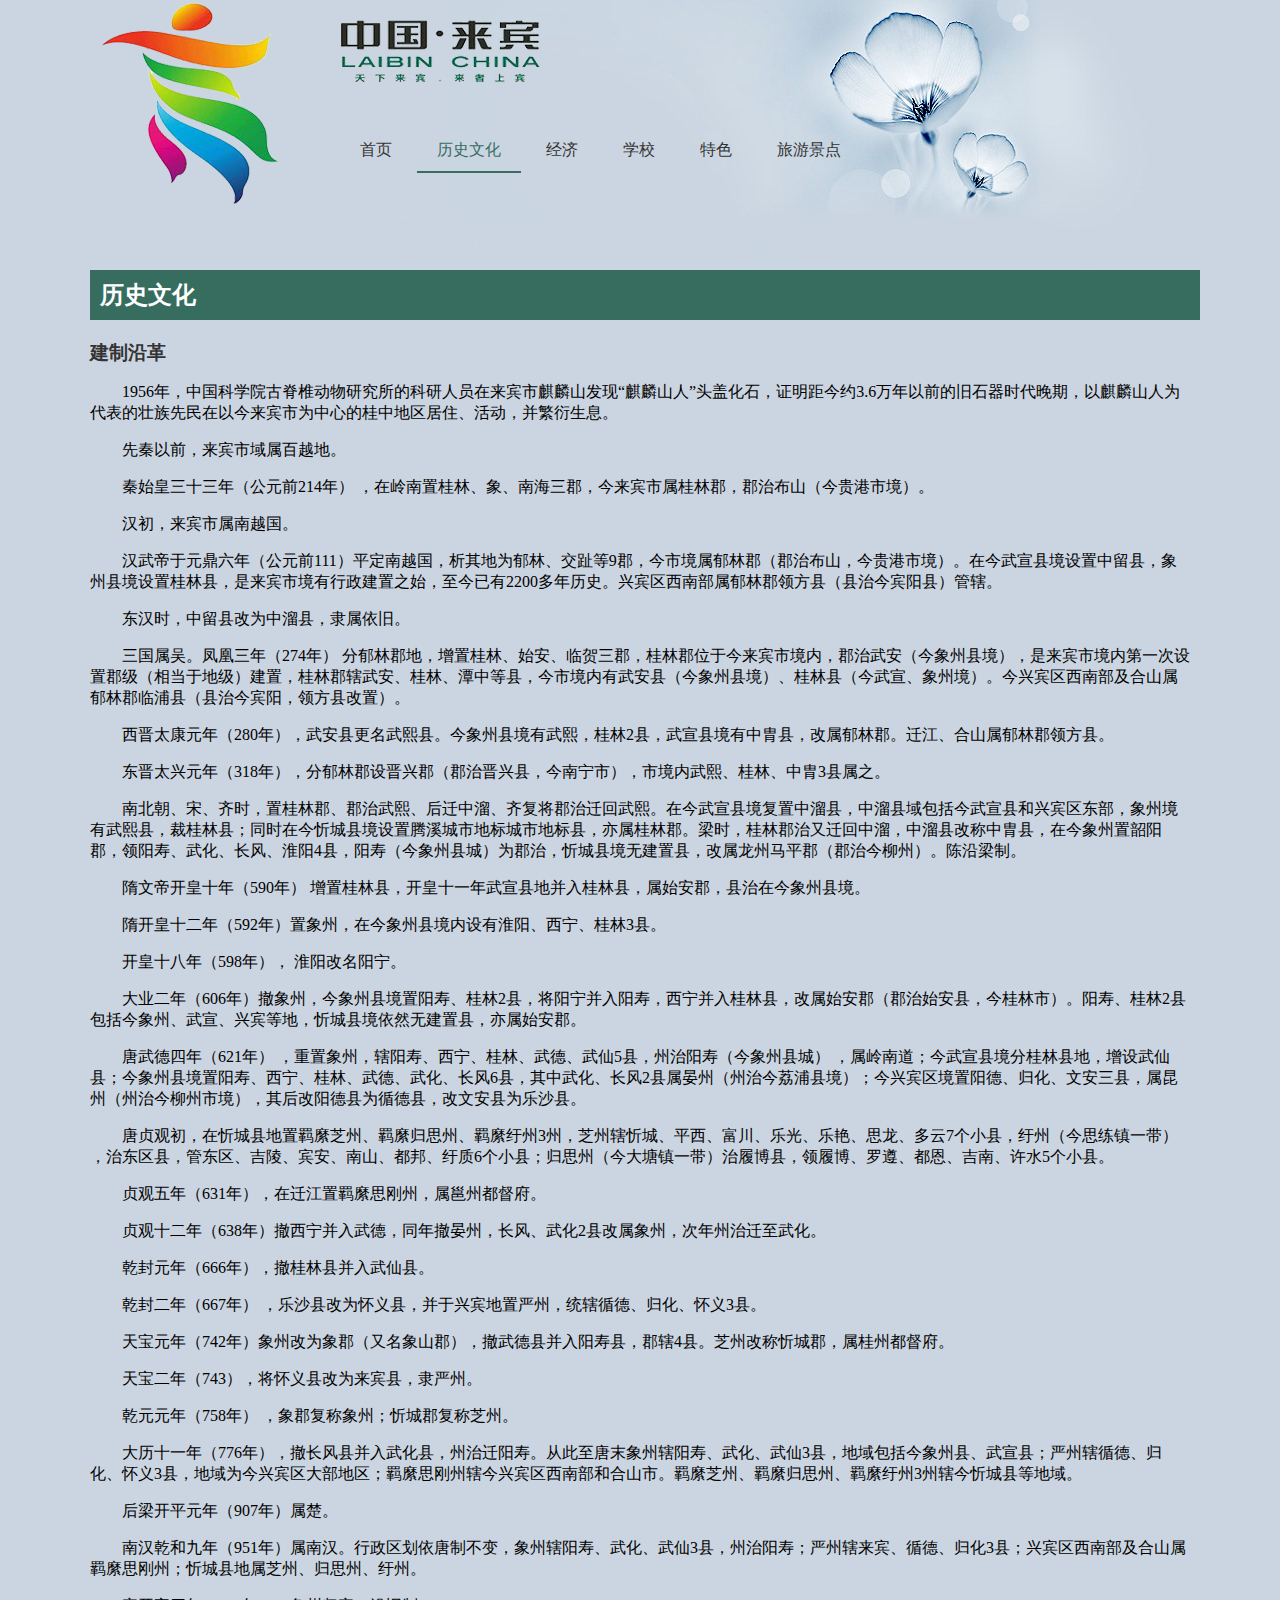
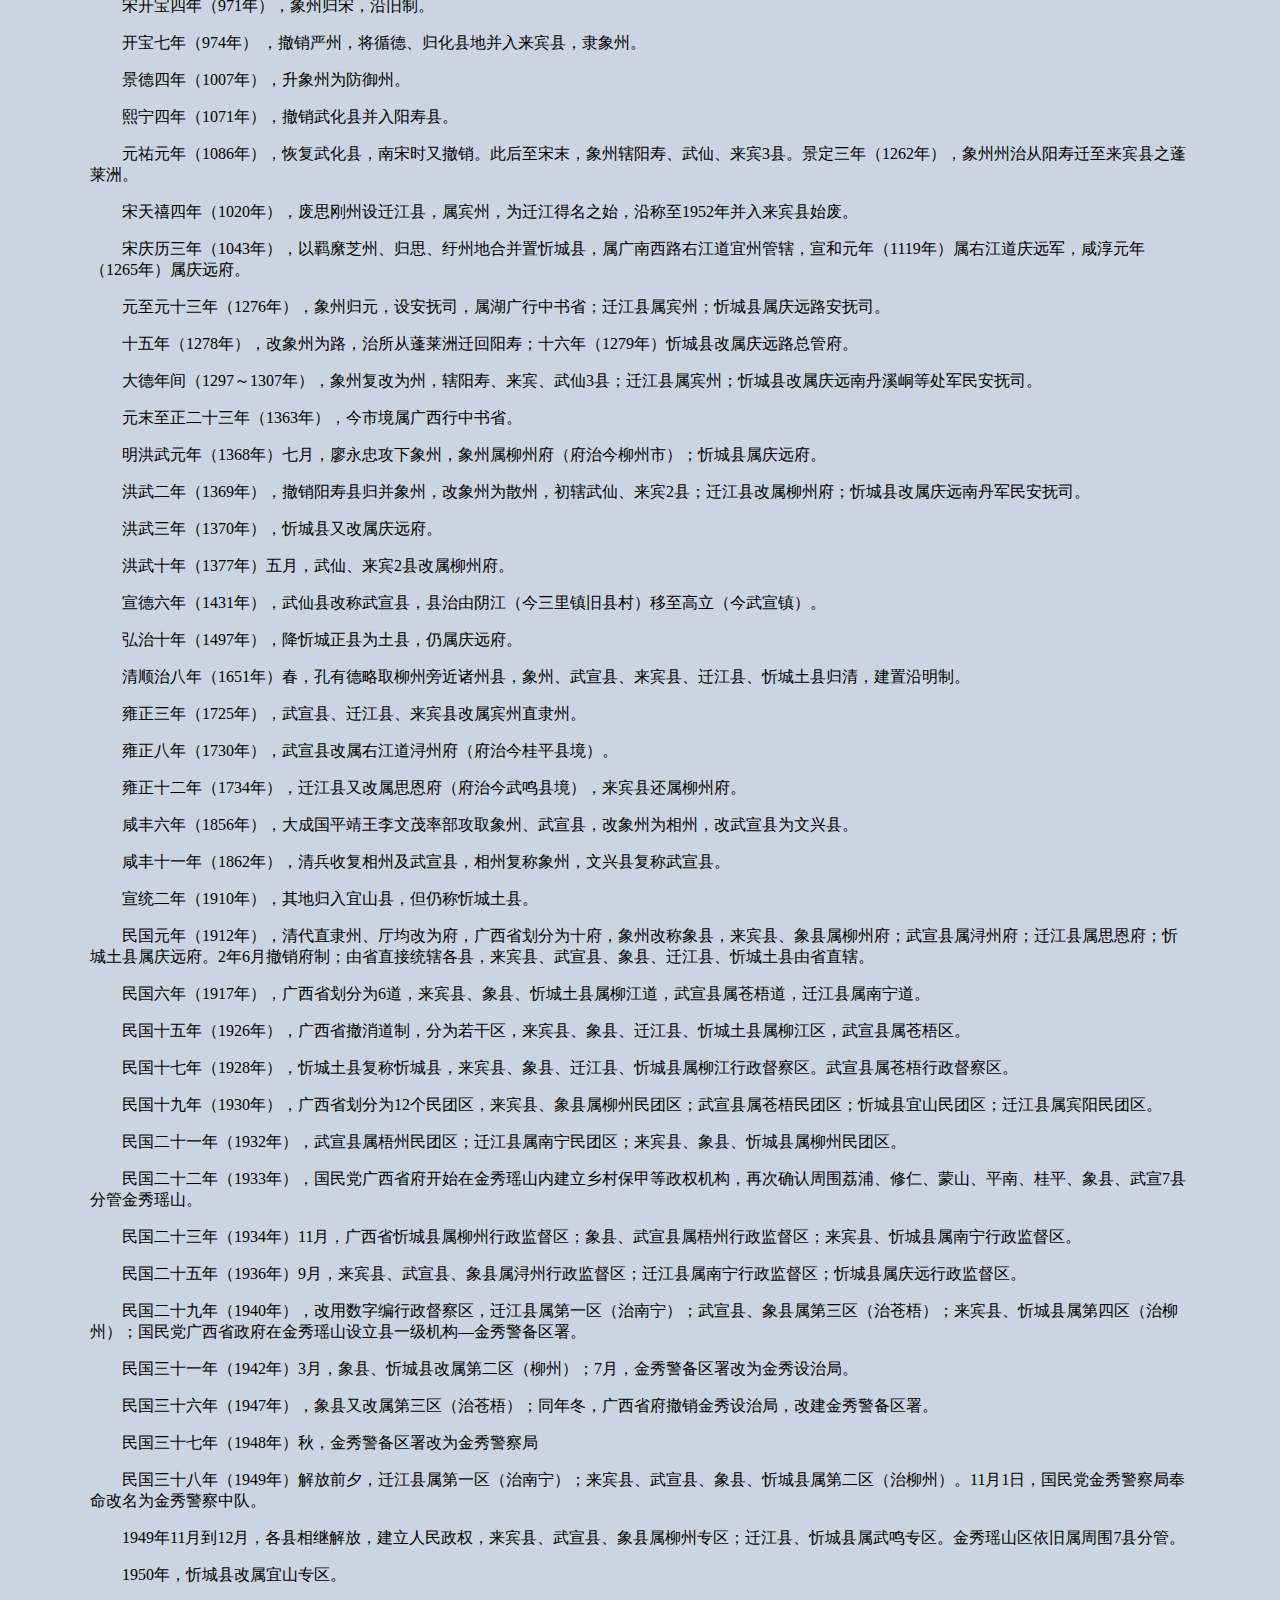
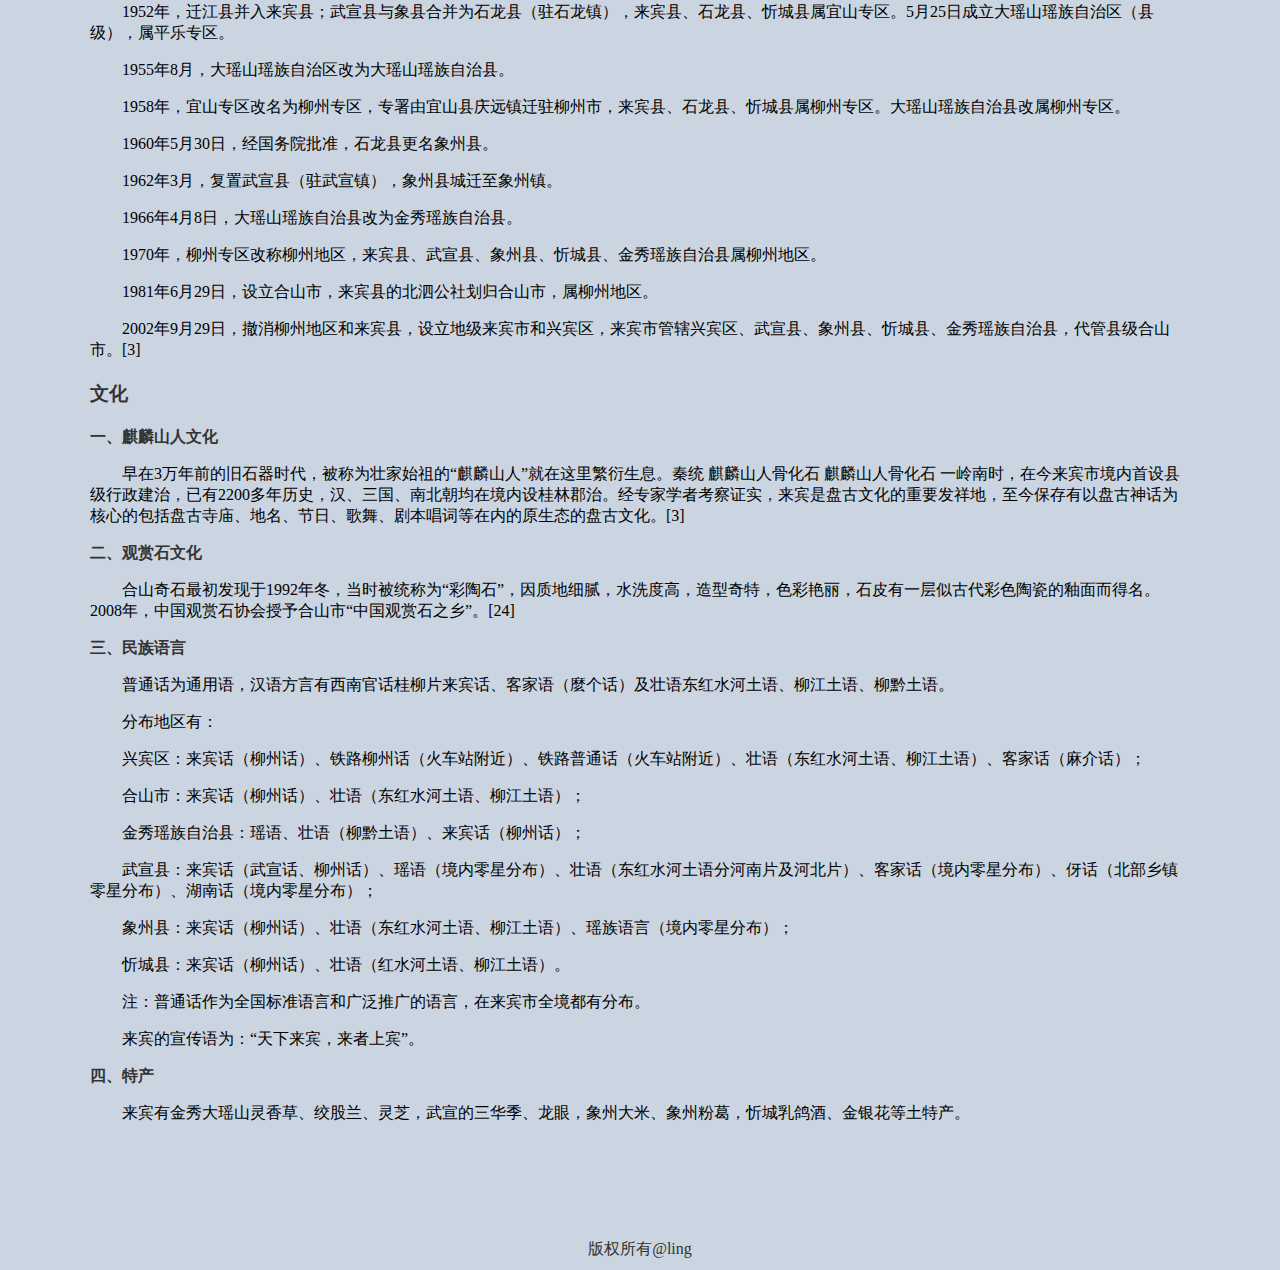
==== src/history.html @ 10102f6f "历史文化" ====
<!DOCTYPE html>
<html ng-app="indexApp">

	<head>
		<meta charset="utf-8" />
		<title>天下来宾，来者上宾</title>
		<style>
			h1,
			h2,
			h3,
			h4,
			h5 {
				color: #333;
			}
			
			.content {
				float: left;
			}
			
			.content h2 {
				width: 100%;
				height: 50px;
				line-height: 50px;
				background: #376d5f;
				color: #fff;
				padding-left: 10px;
			}
			
			.history {
				margin-bottom: 50px;
			}
			
			.history h3 {
				color: #333;
				margin-top: 20px;
			}
			
			.history p {
				text-indent: 2em;
				/*文本缩进2个字符*/
			}
		</style>
		<link rel="stylesheet" href="css/index.css" />
		<script type="text/javascript" src="js/jquery-3.1.1.js"></script>
	</head>

	<body>
		<div class="box clear">
			<!--头部开始-->
			<div class="header clear">
				<img src="img/logo.png" />
				<img src="img/title.png" class="logo" />
				<ul class="clear">
					<li><a href="index.html">首页</a></li>
					<li class="hover"><a href="history.html" class="hover">历史文化</a></li>
					<li><a href="economy.html">经济</a></li>
					<li><a href="school.html">学校</a></li>
					<li><a href="feature.html">特色</a></li>
					<li><a href="scenic.html">旅游景点</a></li>
				</ul>
			</div>
			<!--头部结束-->

			<!--content start-->
			<div class="content clear">
				<h2>历史文化</h2>
				<div class="history">
					<h3>建制沿革</h3>
					<div class="contenf1">
						<!--json数据请求生成-->
					</div>
					<div class="contentf2">
						<h3 style="padding-bottom: 20px;">文化</h3>
						<h4>一、麒麟山人文化</h4>
						<p>早在3万年前的旧石器时代，被称为壮家始祖的“麒麟山人”就在这里繁衍生息。秦统 麒麟山人骨化石 麒麟山人骨化石 一岭南时，在今来宾市境内首设县级行政建治，已有2200多年历史，汉、三国、南北朝均在境内设桂林郡治。经专家学者考察证实，来宾是盘古文化的重要发祥地，至今保存有以盘古神话为核心的包括盘古寺庙、地名、节日、歌舞、剧本唱词等在内的原生态的盘古文化。[3] </p>
						<h4>二、观赏石文化</h4>
						<p>合山奇石最初发现于1992年冬，当时被统称为“彩陶石”，因质地细腻，水洗度高，造型奇特，色彩艳丽，石皮有一层似古代彩色陶瓷的釉面而得名。2008年，中国观赏石协会授予合山市“中国观赏石之乡”。[24] </p>
						<h4>三、民族语言</h4>
						<p>普通话为通用语，汉语方言有西南官话桂柳片来宾话、客家语（麼个话）及壮语东红水河土语、柳江土语、柳黔土语。</p>
						<p>分布地区有：</p>
						<p>兴宾区：来宾话（柳州话）、铁路柳州话（火车站附近）、铁路普通话（火车站附近）、壮语（东红水河土语、柳江土语）、客家话（麻介话）；</p>
						<p>合山市：来宾话（柳州话）、壮语（东红水河土语、柳江土语）；</p>
						<p>金秀瑶族自治县：瑶语、壮语（柳黔土语）、来宾话（柳州话）；</p>
						<p>武宣县：来宾话（武宣话、柳州话）、瑶语（境内零星分布）、壮语（东红水河土语分河南片及河北片）、客家话（境内零星分布）、伢话（北部乡镇零星分布）、湖南话（境内零星分布）；</p>
						<p>象州县：来宾话（柳州话）、壮语（东红水河土语、柳江土语）、瑶族语言（境内零星分布）；</p>
						<p>忻城县：来宾话（柳州话）、壮语（红水河土语、柳江土语）。</p>
						<p>注：普通话作为全国标准语言和广泛推广的语言，在来宾市全境都有分布。</p>
						<p>来宾的宣传语为：“天下来宾，来者上宾”。</p>
						<h4>四、特产</h4>
						<p>来宾有金秀大瑶山灵香草、绞股兰、灵芝，武宣的三华季、龙眼，象州大米、象州粉葛，忻城乳鸽酒、金银花等土特产。</p>
					</div>
				</div>
			</div>
			<!--content end-->

			<!--底部-->
			<div class="footer" style="position: absolute;bottom: -3800px;">
				<p>版权所有@ling</p>
			</div>
		</div>
	</body>
	<script>
		function history() {
			$.ajax({
				type: "get",
				url: "json/history.json",
				dataType: 'json', //数据类型 
				success: function(data) {
					$.each(data, function(id, value) {
						//					console.log(value.content)
						var $p = $('<p/>').appendTo('.contenf1').html(value.content); //'<img src= "' + value.img +'">'
					});
				}
			});
		};
		history();
	</script>

</html>
---- src/css/index.css ----
@charset "utf-8";

/*公共样式*/

html,
body,
h1,
h2,
h3,
h4,
ul,
div {
	margin: 0px;
	padding: 0px;
}

body {
	background-image: url(../img/bj1.jpg);
	background-repeat: repeat;
	font-family: "microsoft yahei";
}

ul {
	list-style: none;
}

a {
	text-decoration: none;
}


/*清除浮动*/

.clear {
	zoom: 1;
}

.clear:after {
	content: '';
	display: block;
	clear: both;
}

.box {
	background-image: url(../img/bj.jpg);
	background-repeat: no-repeat;
	width: 1100px;
	margin: 0px auto;
	position: relative;
}


/*头部*/

.box .header {
	width: 100%;
	height: 270px;
	top: 0px;
	position: relative;
	/*border: 1px solid red;*/
}

.box .header img {
	float: left;
	margin-right: 50px;
}

.box .header .logo {
	position: absolute;
	top: 20px;
}

.box .header ul li {
	float: left;
	padding: 10px 20px;
	margin-top: 130px;
	margin-right: 5px;
}

.box .header ul li a {
	color: #333;
}

.box .header ul li:hover {
	border-bottom: 2px solid #376d5f;
}

.box .header ul li:hover a {
	color: #376d5f;
}

.box .header li.hover {
	border-bottom: 2px solid #376d5f;
}

.box .header a.hover {
	color: #376d5f;
}


/*banner轮播开始*/

.content {
	width: 100%;
	height: 400px;
	position: relative;
}

.banner {
	width: 750px;
	height: 400px;
	float: left;
}

.banner .ex-slidl {
	height: 400px;
	overflow: hidden;
	position: relative;
}

.banner .ex-slidl #img_html {
	width: 100%;
	height: 400px;
	position: absolute;
}

.banner .ex-slidl #img_html ul.adlist li {
	width: 100%;
	height: 400px;
	position: absolute;
	left: 0;
}

.banner .ex-slidl #img_html ul.adlist li a {
	display: block;
	width: 100%;
	height: 400px;
}


/*利用绝对定位，把四个li放在一起，都设为不显示*/

.banner .ex-slidl #img_html ul.adlist li:nth-child(1) a {
	background: url(../img/lunbo01.jpg) center;
	display: block;
}

.banner .ex-slidl #img_html ul.adlist li:nth-child(2) a {
	background: url(../img/lunbo02.jpg) center;
}

.banner .ex-slidl #img_html ul.adlist li:nth-child(3) a {
	background: url(../img/lunbo03.jpg) center;
}

.banner .ex-slidl #img_html ul.adlist li:nth-child(4) a {
	background: url(../img/lunbo04.jpg) center;
}

.banner .ex-slidl #img_html ul.adlist li:nth-child(5) a {
	background: url(../img/lunbo05.jpg) center;
}

.banner .ex-slidl #img_html ul.adlist li:nth-child(6) a {
	background: url(../img/lunbo06.jpg) center;
}

.banner .ex-slidl #img_html ul.adlist li:nth-child(7) a {
	background: url(../img/lunbo07.jpg) center;
}

.banner .ex-slidl #img_html ul.adlist li:nth-child(8) a {
	background: url(../img/lunbo08.jpg) center;
}


/*按钮样式开始*/

.banner .ex-slidl #img_html .butbox {
	width: 100%;
	height: 10px;
	position: absolute;
	top: 380px;
}

.banner .ex-slidl #img_html .butbox .but {
	margin: 0 auto;
	width: 400px;
	height: 10px;
}

.banner .ex-slidl #img_html .butbox .but ul li {
	width: 10px;
	height: 10px;
	border: 2px solid rgba(255, 255, 255, 0.7);
	border-radius: 10px;
	float: left;
	margin: 0 10px;
	cursor: pointer;
	background: none repeat scroll 0% 0% #666;
}

.banner .ex-slidl #img_html .butbox .but ul li.hover {
	background: #376d5f;
}


/*banner轮播结束*/


/*文字滚动*/

.content #sdmsg {
	width: 320px;
	height: 400px;
	float: right;
	overflow: hidden;
}

.content #sdmsg p {
	margin: 0px;
}


/*文本缩进*/

.content #sdmsg .p1 {
	text-indent: 2em;
}

.basic-info {
	font-size: 14px;
	width: 100%;
	/*border: 1px solid red;*/
	float: left;
	margin-top: 20px;
	/*background: url(../img/ll.png) repeat scroll 0% 0% transparent;*/
}

.basic-info .basicInfo-block {
	width: 450px;
	float: left;
	padding: 10px;
}

.basic-info .basicInfo-block .name {
	width: 90px;
	padding: 0px 5px 0px 12px;
	font-weight: 700;
	overflow: hidden;
	text-overflow: ellipsis;
	white-space: nowrap;
	word-wrap: normal;
	color: #999;
}

.basic-info .basicInfo-block .basicInfo-item {
	line-height: 26px;
	display: block;
	margin: 0px;
	float: left;
}

.basic-info .basicInfo-block .value {
	color: #333;
	width: 320px;
	float: left;
	position: relative;
}

.basic-info .basicInfo-right {
	float: right;
	width: 395px;
	padding: 10px;
}

.footer {
	width: 100%;
	height: 50px;
	float: left;
	line-height: 25px;
	text-align: center;
	color: #333;
}
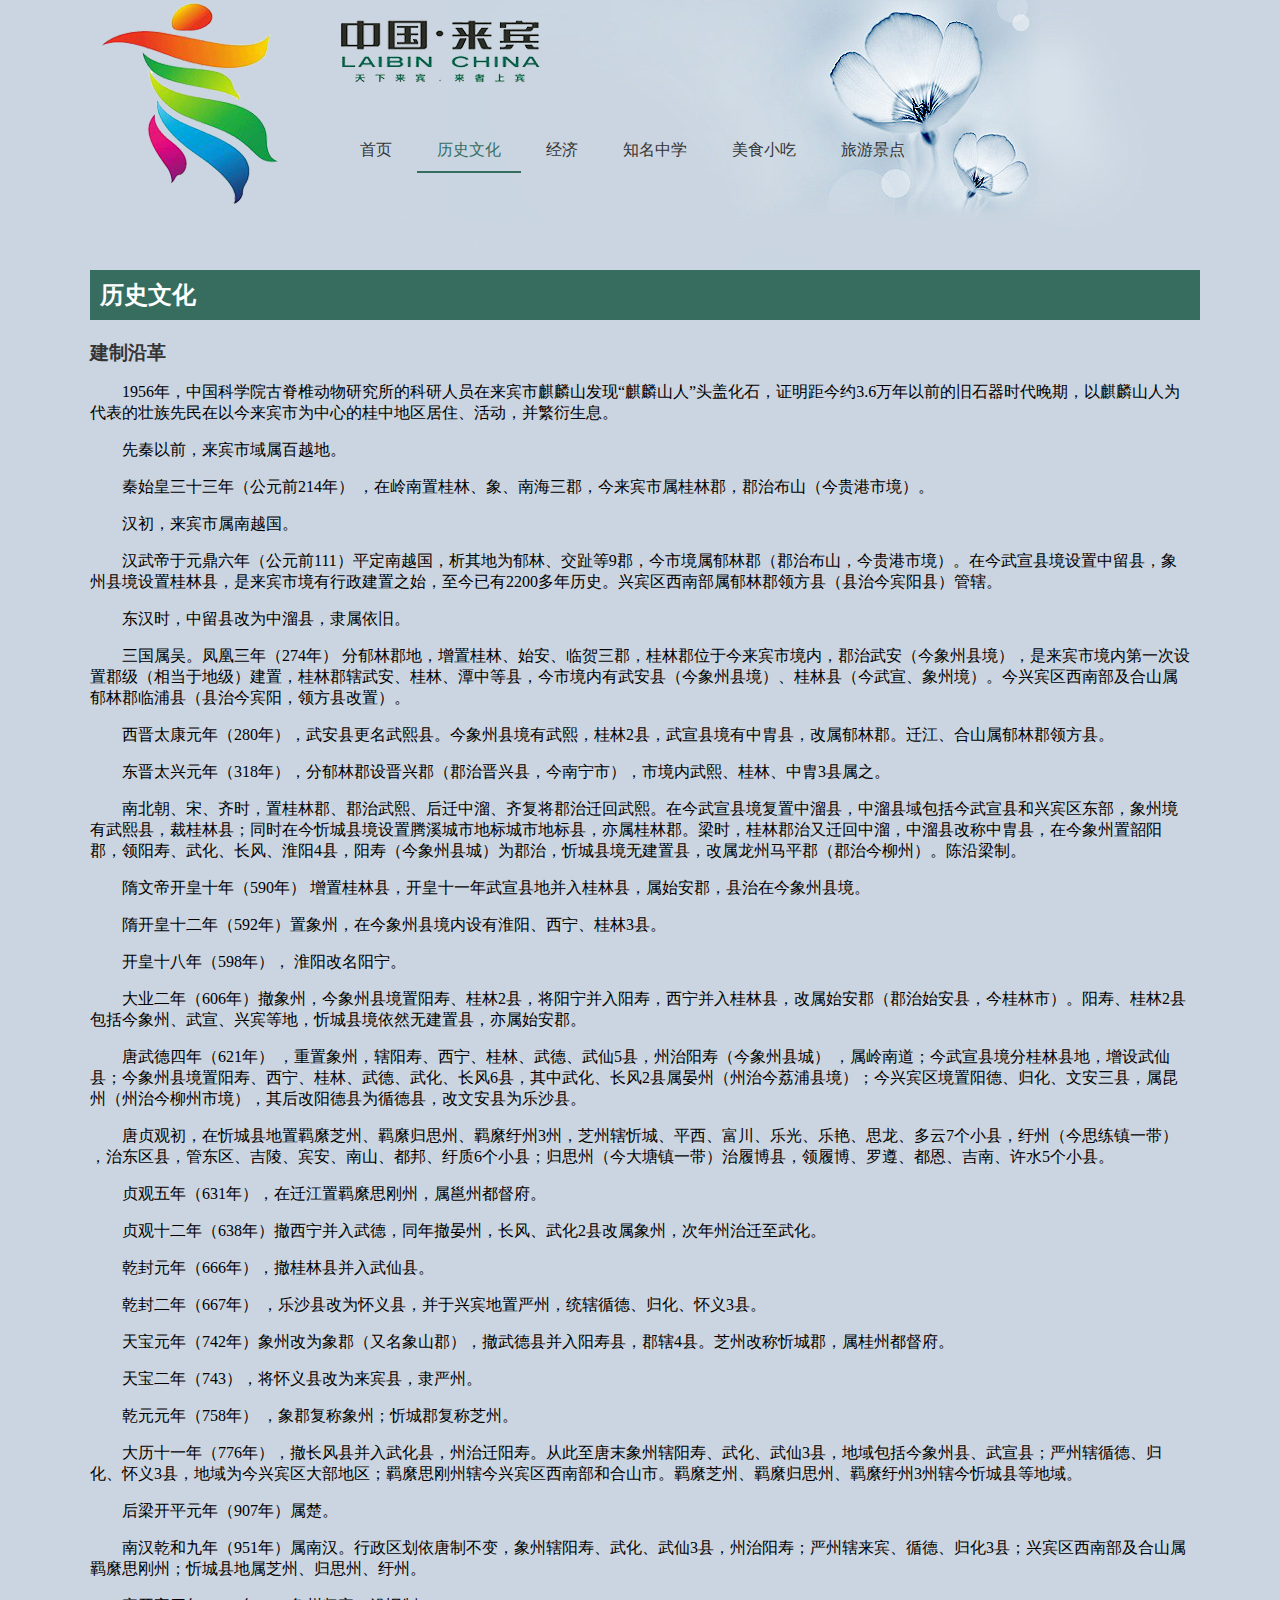
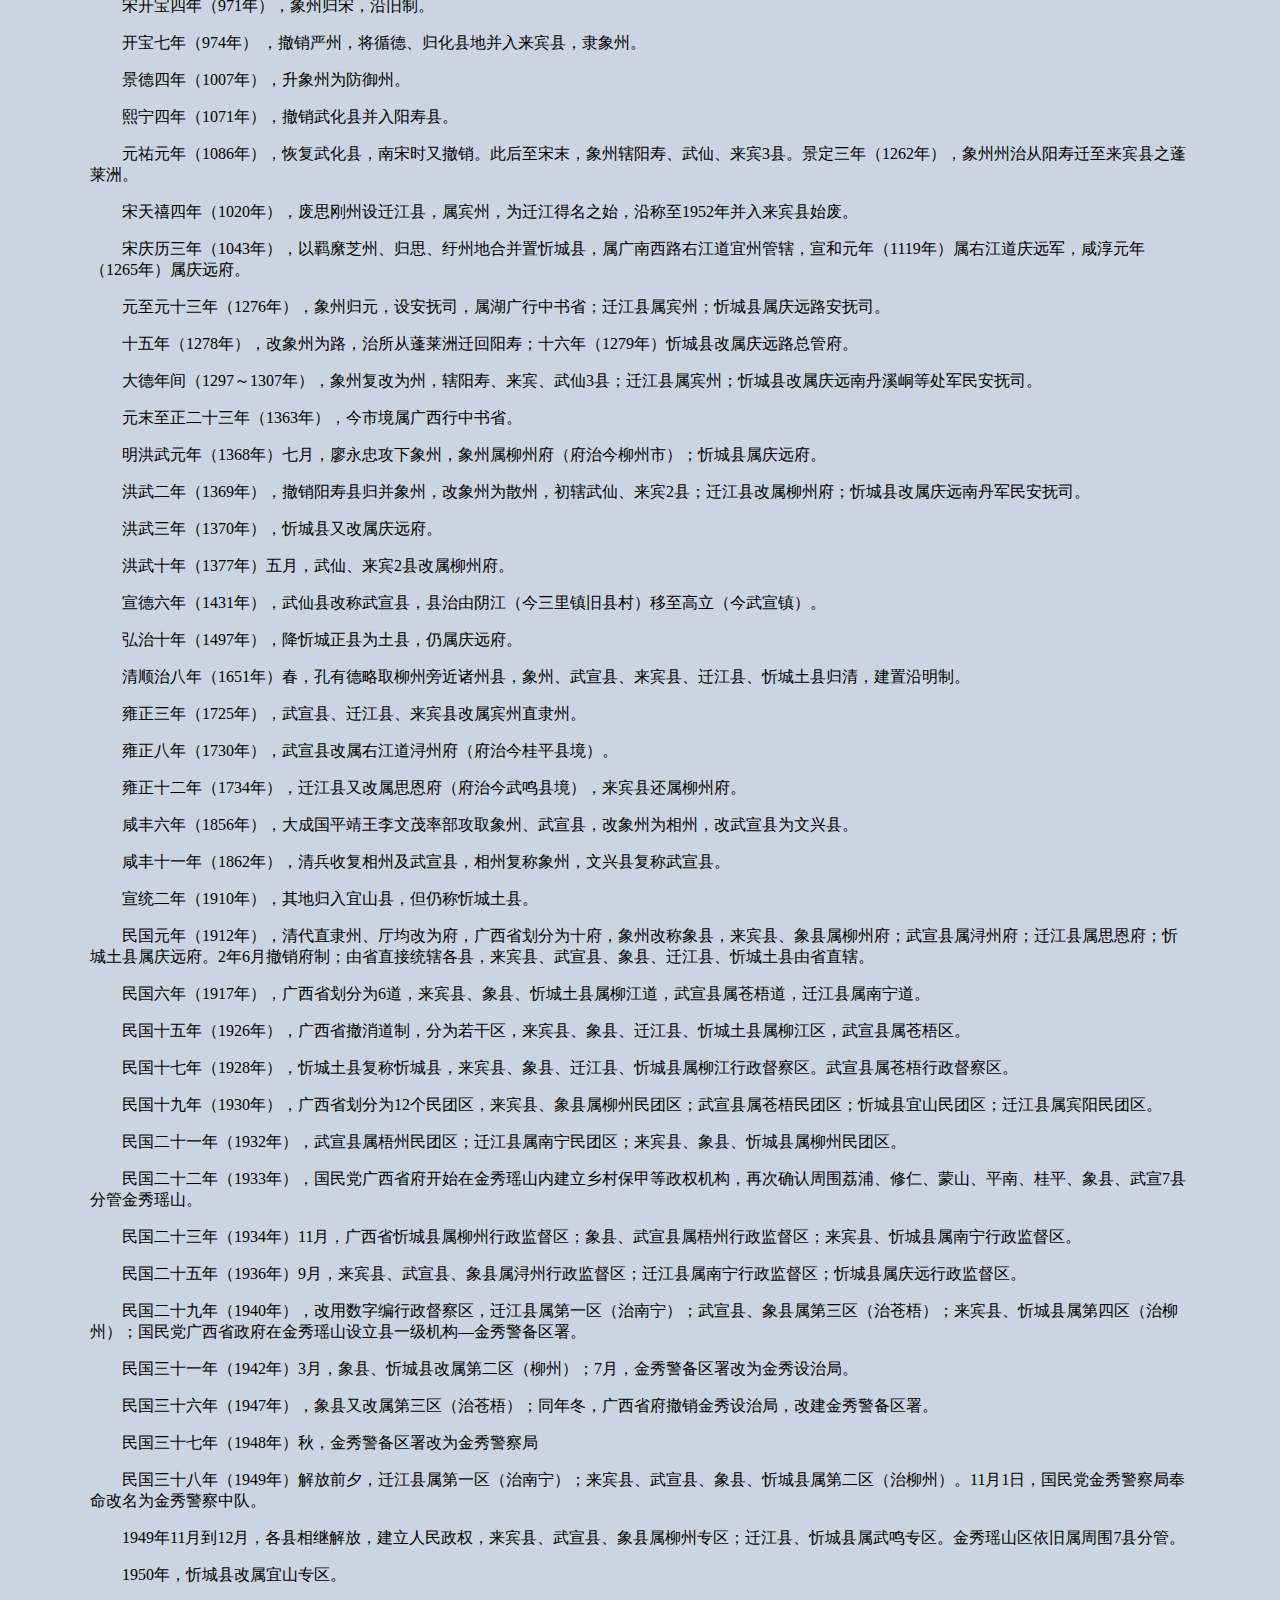
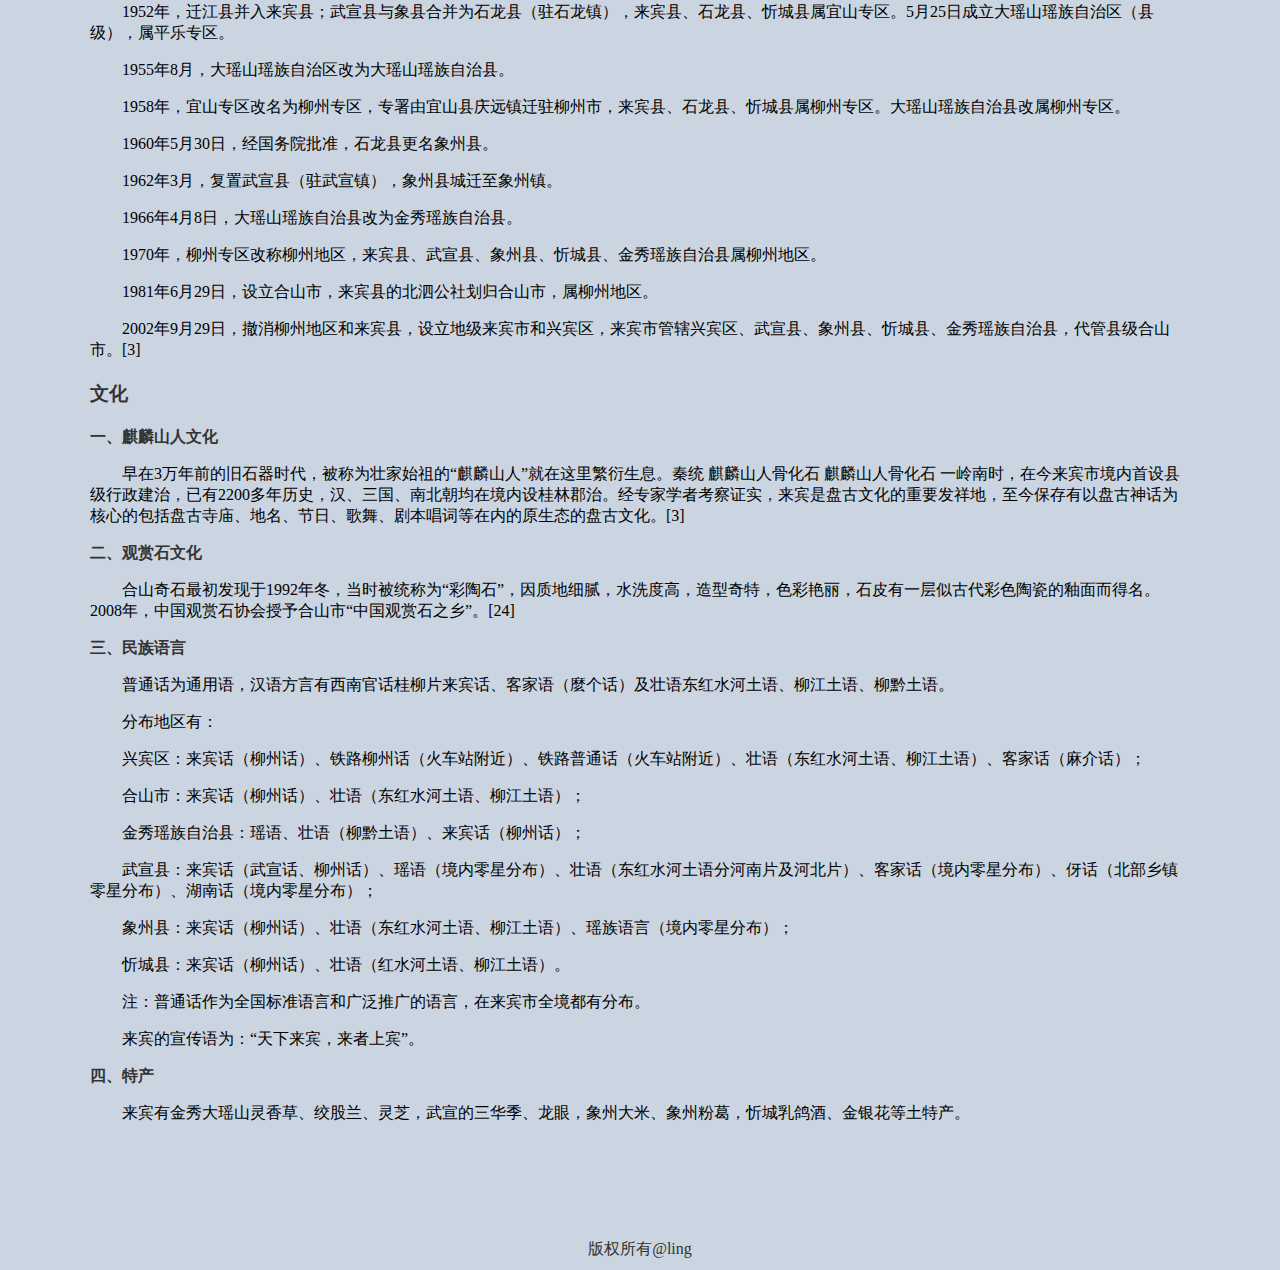
==== commit 2068cf0b: "历史文化" ====
--- a/src/history.html
+++ b/src/history.html
@@ -16,16 +16,6 @@
 			.content {
 				float: left;
 			}
-			
-			.content h2 {
-				width: 100%;
-				height: 50px;
-				line-height: 50px;
-				background: #376d5f;
-				color: #fff;
-				padding-left: 10px;
-			}
-			
 			.history {
 				margin-bottom: 50px;
 			}
@@ -54,8 +44,8 @@
 					<li><a href="index.html">首页</a></li>
 					<li class="hover"><a href="history.html" class="hover">历史文化</a></li>
 					<li><a href="economy.html">经济</a></li>
-					<li><a href="school.html">学校</a></li>
-					<li><a href="feature.html">特色</a></li>
+					<li><a href="school.html">知名中学</a></li>
+					<li><a href="feature.html">美食小吃</a></li>
 					<li><a href="scenic.html">旅游景点</a></li>
 				</ul>
 			</div>
--- a/src/css/index.css
+++ b/src/css/index.css
@@ -281,4 +281,16 @@
 	line-height: 25px;
 	text-align: center;
 	color: #333;
-}+}
+
+
+.content h2 {
+				width: 100%;
+				height: 50px;
+				line-height: 50px;
+				background: #376d5f;
+				color: #fff;
+				padding-left: 10px;
+			}
+
+
